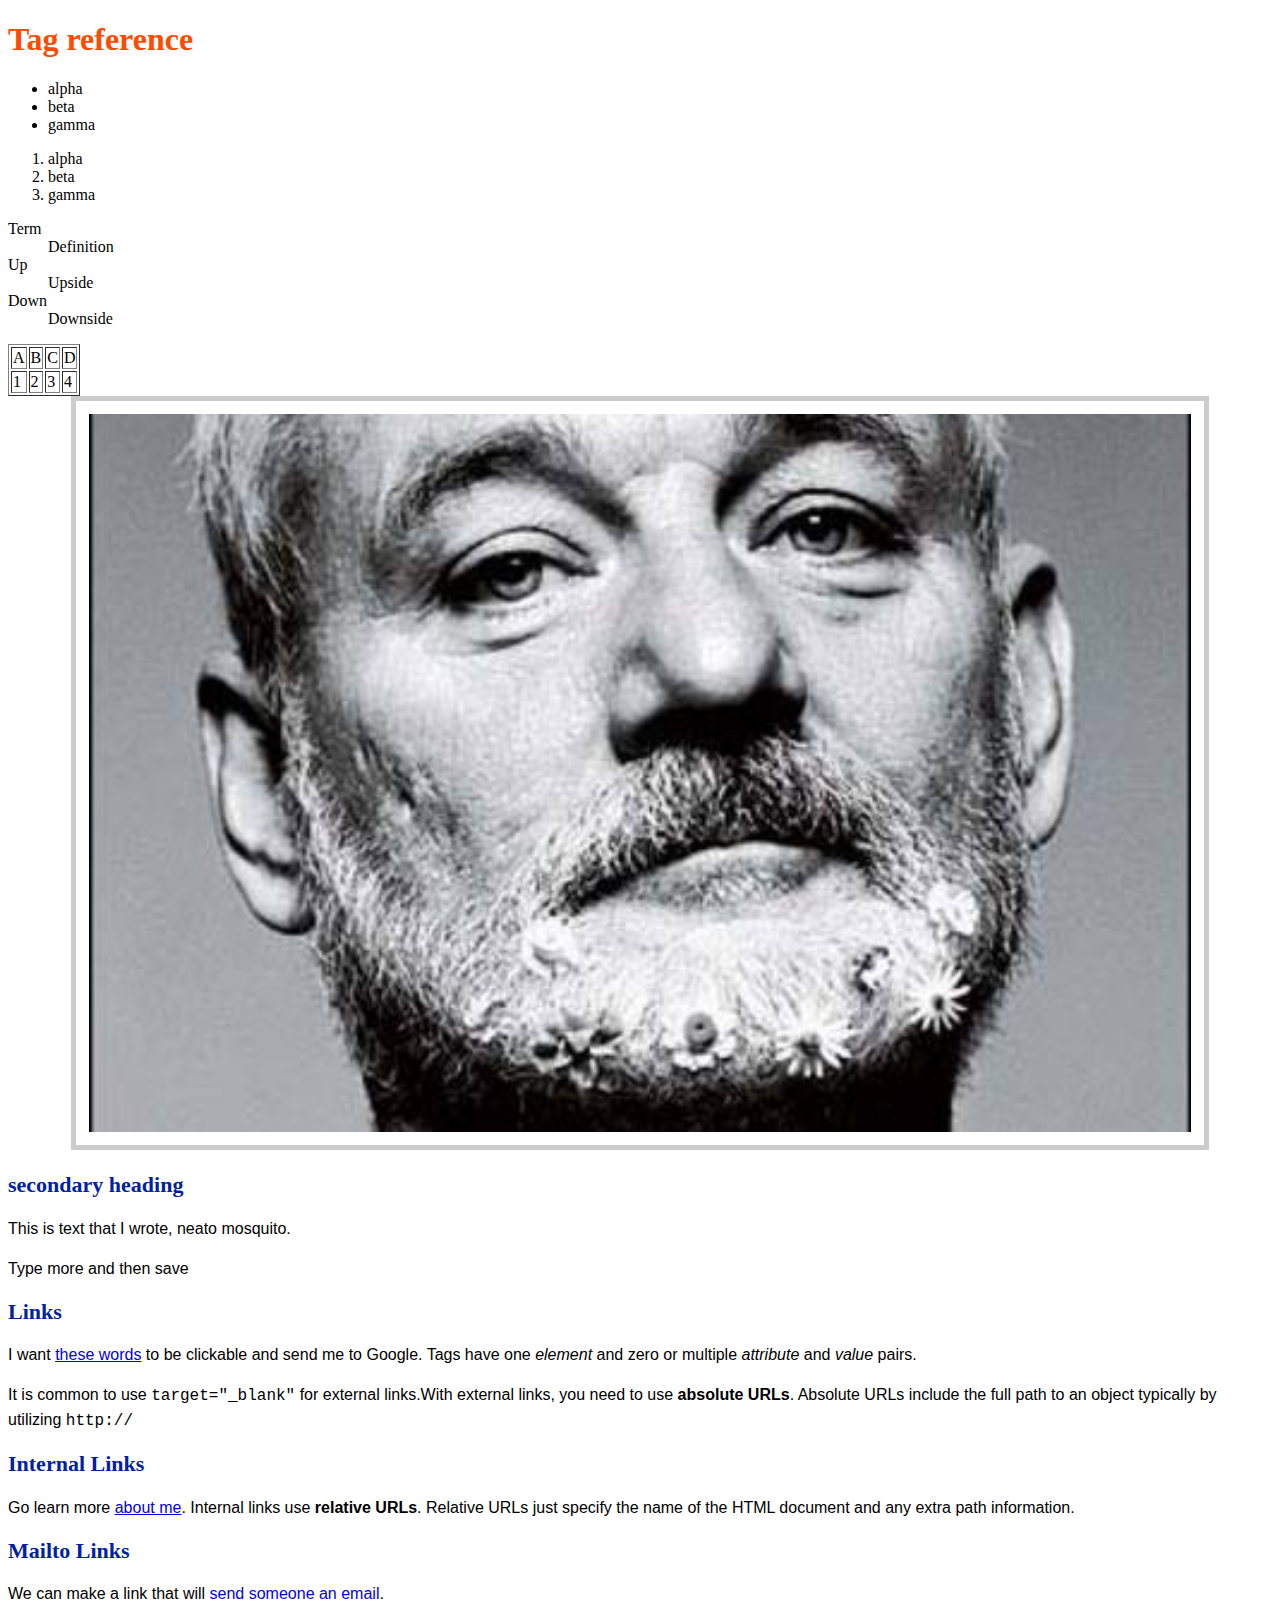
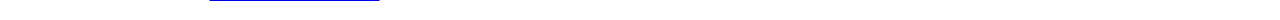
==== index.html @ 0c7b4aec "Lists and tables" ====
<!DOCTYPE html>
<html>
    <head>
        <title>Hangout Permalinks</title>
        <meta http-equiv="Content-Type" content="text/html; charset=UTF-8" />
        <link rel="stylesheet" href="css/base.css" />
    </head>
    <body>
        <h1>Tag reference</h1>
        
        <ul>
        <li>alpha</li>
         <li>beta</li>
        <li>gamma</li> 
        </ul>
        
     <ol>
        <li>alpha</li>
         <li>beta</li>
        <li>gamma</li>
            
    </ol>
        
        <dl>
        <dt>Term</dt>
        <dd>Definition</dd>
        <dt>Up</dt>
        <dd>Upside</dd>        
        <dt>Down</dt>
        <dd>Downside</dd>
        </dl>
        
        <table border="1">
            <tr>
                <td>A</td>
                <td>B</td>
                <td>C</td>
                <td>D</td>
            </tr>
            <tr>
                <td>1</td>
                <td>2</td>
                <td>3</td>
                <td>4</td>
            </tr>
        </table>
        
        <img src="img/bill.jpg" alt="Bill Murray" title="Bill Murray's face is like so shocked, yo."/>
        
        <h2>secondary heading</h2>
        <p>This is text that I wrote, neato mosquito.</p>
        <p>Type more and then save</p>
        
        <h2>Links</h2>
        <p>I want <a href="http://google.com" target="_blank" title="Google">these words</a> to be clickable and send me to Google. Tags have one <em>element</em> and zero or multiple <em>attribute</em> and <em>value</em> pairs.</p>
        <p>It is common to use <code>target="_blank"</code> for external links.With external links, you need to use <strong> absolute URLs</strong>. Absolute URLs include the full path to an object typically by utilizing <code>http://</code></p>
        
        <h2>Internal Links</h2>
        <p>Go learn more <a href="about.html">about me</a>. Internal links use <strong> relative URLs</strong>. Relative URLs just specify the name of the HTML document and any extra path information.</p>
        
        <h2>Mailto Links</h2>
        <p>We can make a link that will <a href="mailto:name@domain.com">send someone an email</a>.</p>
    </body>
</html>
---- css/base.css ----
* {
    box-sizing: border-box;
}

h1 {
    color: #ff4a00;
}
h2 {
        font-size: 22px;
       color: #0021a5;
}
p {
    font-family: arial, helvetica, sans-serif;
    font-size: 16px;
    line-height: 24px;
}
img {
    border: 5px solid #cccccc;
    margin: 0 5% 0 5%;
    padding: 1%; /* TRouBLe */
    width: 90%;
}
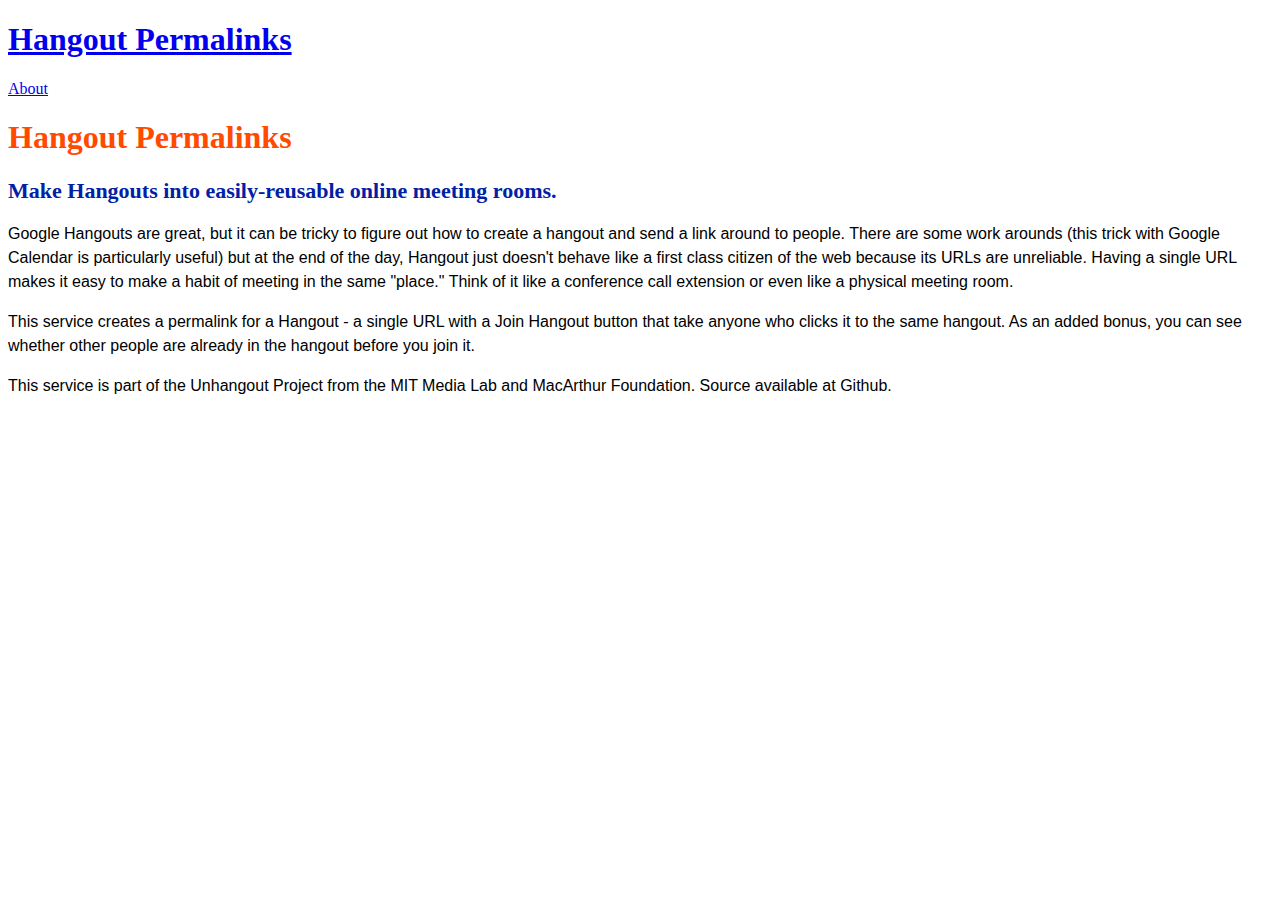
==== commit 5c5d8c7d: "Basic Layout HTML" ====
--- a/index.html
+++ b/index.html
@@ -6,59 +6,23 @@
         <link rel="stylesheet" href="css/base.css" />
     </head>
     <body>
-        <h1>Tag reference</h1>
-        
-        <ul>
-        <li>alpha</li>
-         <li>beta</li>
-        <li>gamma</li> 
-        </ul>
-        
-     <ol>
-        <li>alpha</li>
-         <li>beta</li>
-        <li>gamma</li>
-            
-    </ol>
-        
-        <dl>
-        <dt>Term</dt>
-        <dd>Definition</dd>
-        <dt>Up</dt>
-        <dd>Upside</dd>        
-        <dt>Down</dt>
-        <dd>Downside</dd>
-        </dl>
-        
-        <table border="1">
-            <tr>
-                <td>A</td>
-                <td>B</td>
-                <td>C</td>
-                <td>D</td>
-            </tr>
-            <tr>
-                <td>1</td>
-                <td>2</td>
-                <td>3</td>
-                <td>4</td>
-            </tr>
-        </table>
-        
-        <img src="img/bill.jpg" alt="Bill Murray" title="Bill Murray's face is like so shocked, yo."/>
-        
-        <h2>secondary heading</h2>
-        <p>This is text that I wrote, neato mosquito.</p>
-        <p>Type more and then save</p>
-        
-        <h2>Links</h2>
-        <p>I want <a href="http://google.com" target="_blank" title="Google">these words</a> to be clickable and send me to Google. Tags have one <em>element</em> and zero or multiple <em>attribute</em> and <em>value</em> pairs.</p>
-        <p>It is common to use <code>target="_blank"</code> for external links.With external links, you need to use <strong> absolute URLs</strong>. Absolute URLs include the full path to an object typically by utilizing <code>http://</code></p>
-        
-        <h2>Internal Links</h2>
-        <p>Go learn more <a href="about.html">about me</a>. Internal links use <strong> relative URLs</strong>. Relative URLs just specify the name of the HTML document and any extra path information.</p>
-        
-        <h2>Mailto Links</h2>
-        <p>We can make a link that will <a href="mailto:name@domain.com">send someone an email</a>.</p>
+        <header>
+            <h1>
+                <a href="index.html">Hangout Permalinks</a>
+            </h1>
+            <nav>
+                <a href="about.html">About</a>
+            </nav>
+        </header>
+        <article>
+            <h1>Hangout Permalinks</h1>
+            <h2>Make Hangouts into easily-reusable online meeting rooms.</h2>
+            <p>Google Hangouts are great, but it can be tricky to figure out how to create a hangout and send a link around to people. There are some work arounds (this trick with Google Calendar is particularly useful) but at the end of the day, Hangout just doesn't behave like a first class citizen of the web because its URLs are unreliable. Having a single URL makes it easy to make a habit of meeting in the same "place." Think of it like a conference call extension or even like a physical meeting room.
+</p>
+<p>This service creates a permalink for a Hangout - a single URL with a Join Hangout button that take anyone who clicks it to the same hangout. As an added bonus, you can see whether other people are already in the hangout before you join it.</p>
+        </article>
+        <footer>
+            <p>This service is part of the Unhangout Project from the MIT Media Lab and MacArthur Foundation. Source available at Github. </p>
+        </footer>
     </body>
 </html>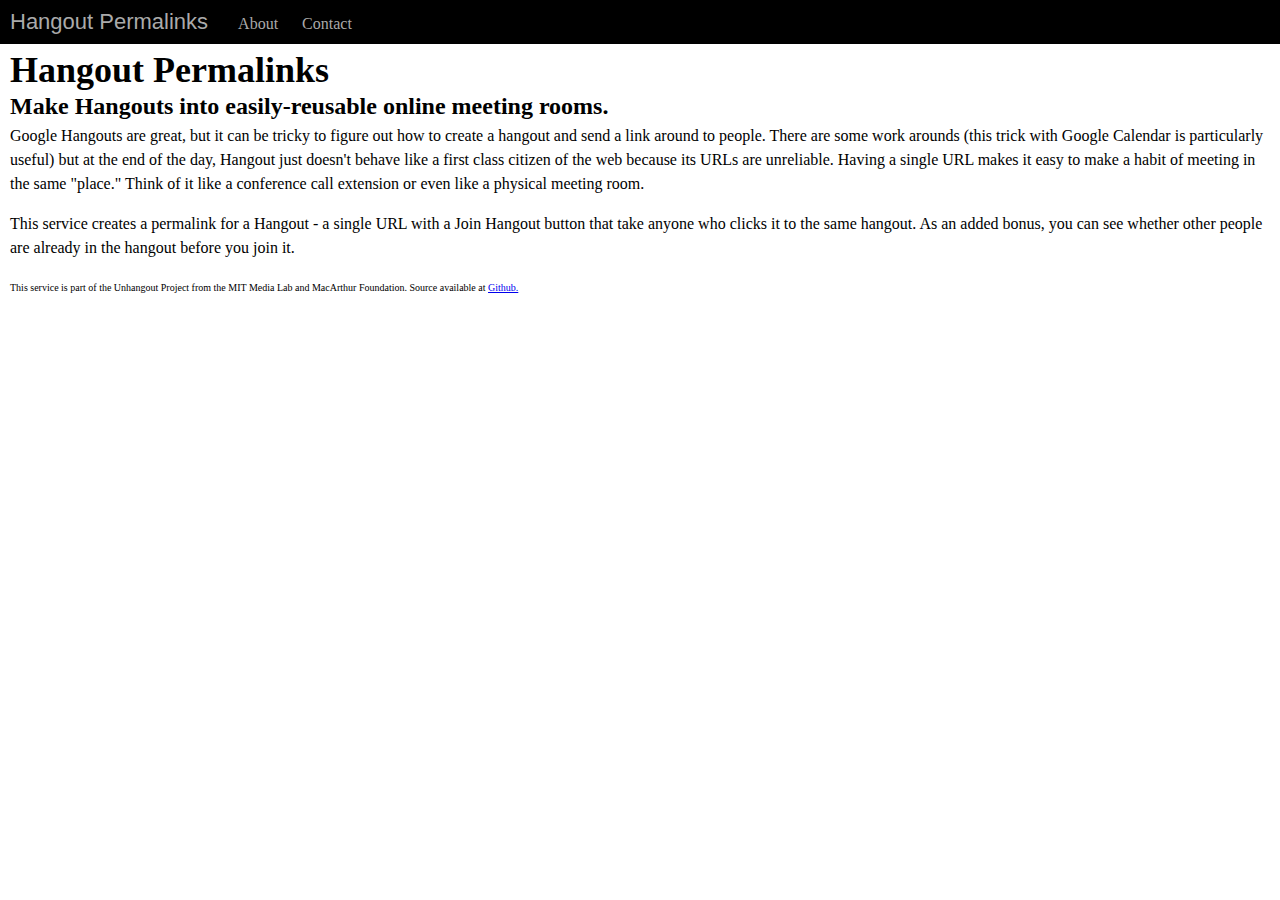
==== commit 9331bfce: "Header and typography styles" ====
--- a/index.html
+++ b/index.html
@@ -12,6 +12,7 @@
             </h1>
             <nav>
                 <a href="about.html">About</a>
+                <a href="contact.html">Contact</a>
             </nav>
         </header>
         <article>
@@ -22,7 +23,7 @@
 <p>This service creates a permalink for a Hangout - a single URL with a Join Hangout button that take anyone who clicks it to the same hangout. As an added bonus, you can see whether other people are already in the hangout before you join it.</p>
         </article>
         <footer>
-            <p>This service is part of the Unhangout Project from the MIT Media Lab and MacArthur Foundation. Source available at Github. </p>
+            <p>This service is part of the Unhangout Project from the MIT Media Lab and MacArthur Foundation. Source available at <a href="https://github.com/drewww/unhangout"> Github.</a> </p>
         </footer>
     </body>
 </html>--- a/css/base.css
+++ b/css/base.css
@@ -1,22 +1,72 @@
 * {
     box-sizing: border-box;
+    margin: 0;
+    padding: 0;
 }
 
-h1 {
-    color: #ff4a00;
-}
-h2 {
-        font-size: 22px;
-       color: #0021a5;
-}
-p {
-    font-family: arial, helvetica, sans-serif;
+body {
+    font-family: georgia, serif;
     font-size: 16px;
     line-height: 24px;
 }
-img {
-    border: 5px solid #cccccc;
-    margin: 0 5% 0 5%;
-    padding: 1%; /* TRouBLe */
-    width: 90%;
+
+p {
+    margin-bottom: 16px;
 }
+
+header {
+    background-color: #000000;
+    color: #ffffff;
+    height: 44px;
+}
+
+header h1 {
+    float: left;
+    font-family: helvetica, arial, sans-serif;
+    font-size: 22px;
+    font-weight: 500;
+    padding: 10px; /* TRouBLe */
+}
+
+header nav {
+    float: left;
+    margin-top: 12px;   
+}
+header a {
+    color:#aaaaaa;   
+    margin-right: 20px;
+    text-decoration: none;
+}
+
+header a:link {}
+header a:visited {}
+header a:hover {
+    color: #ffffff;   
+}
+header a:active {
+    text-decoration: underline;
+}
+header a:focus {}
+
+article {
+    clear: both; 
+    padding: 0 10px 0 10px;
+}
+
+article h1 {
+    font-size: 36px;
+    line-height: 44px;
+    margin-top: 4px;
+}
+article h2 {
+    font-size: 24px;
+    line-height: 28px;
+    margin-bottom: 4px;
+}
+
+
+
+footer {
+    font-size: 10px;
+ padding: 0 10px 0 10px;   
+}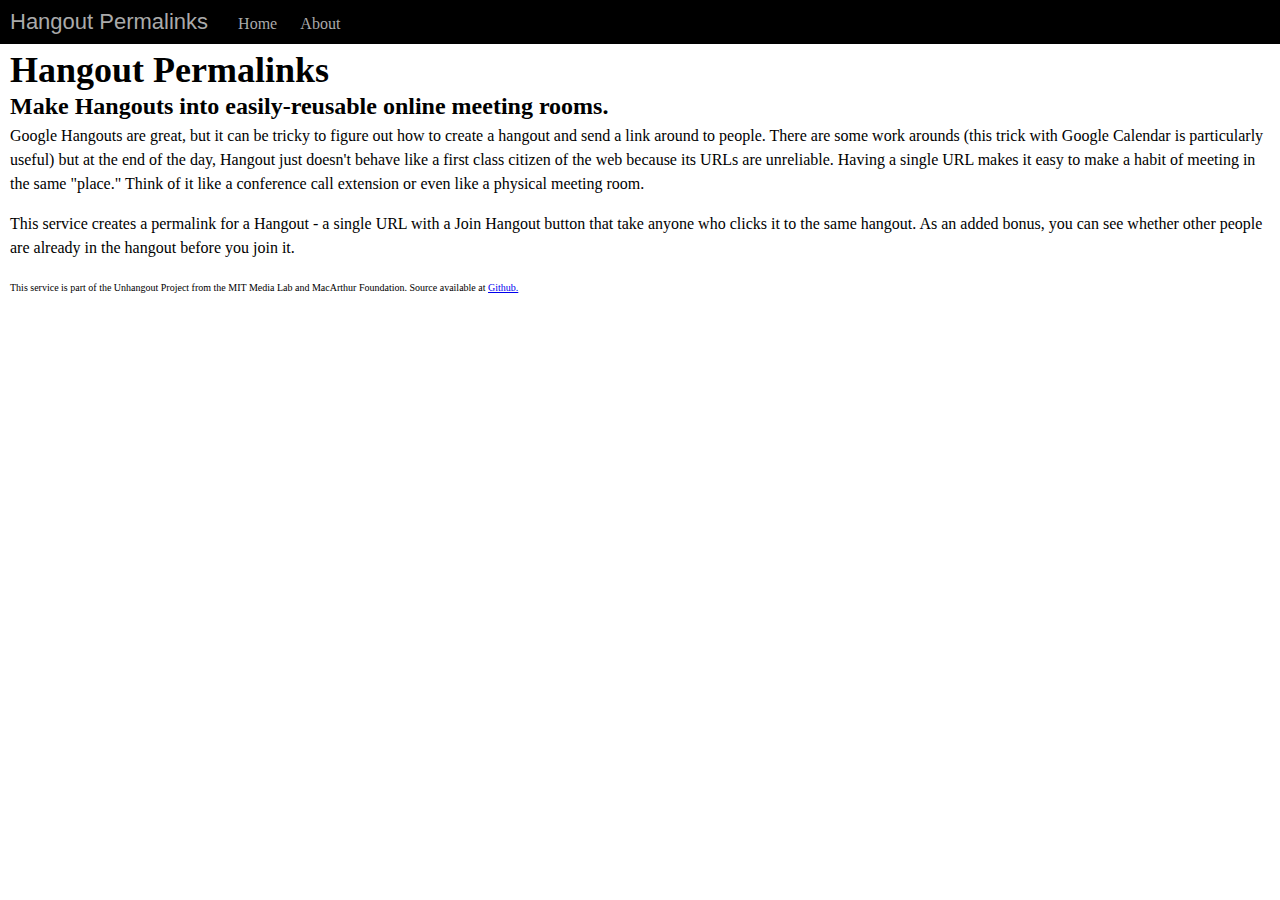
==== commit ff5cfd11: "Updated about.html and navigation links" ====
--- a/index.html
+++ b/index.html
@@ -11,8 +11,8 @@
                 <a href="index.html">Hangout Permalinks</a>
             </h1>
             <nav>
+                <a href="index.html">Home</a>
                 <a href="about.html">About</a>
-                <a href="contact.html">Contact</a>
             </nav>
         </header>
         <article>
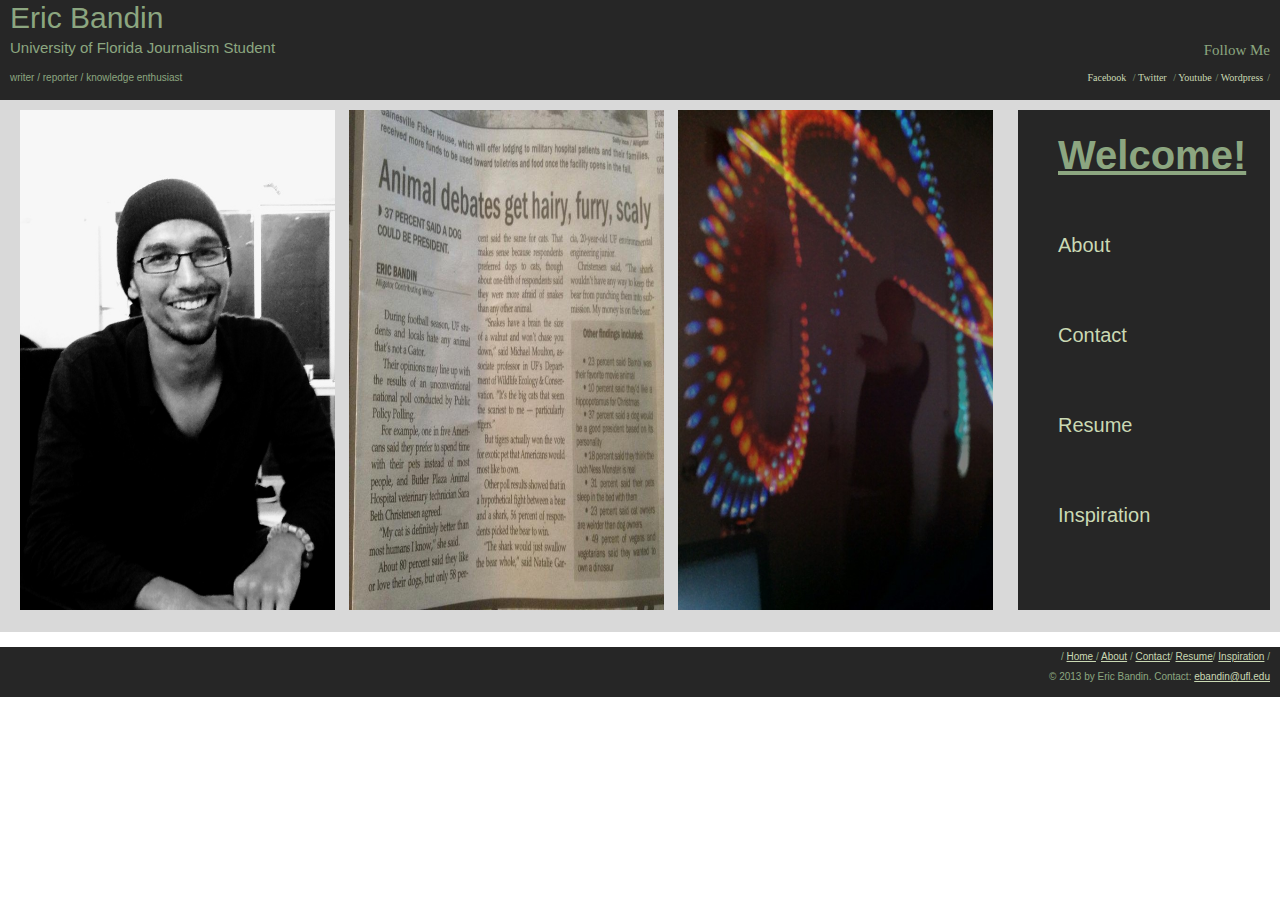
==== commit 1363f0b5: "Fixed folder organization so that my index is in the correct repository" ====
--- a/index.html
+++ b/index.html
@@ -1,29 +1,67 @@
 <!DOCTYPE html>
 <html>
     <head>
-        <title>Hangout Permalinks</title>
+        
+        <title> Project Webpage </title>
         <meta http-equiv="Content-Type" content="text/html; charset=UTF-8" />
-        <link rel="stylesheet" href="css/base.css" />
+        <link rel="stylesheet" href="css/style-index.css" media="only screen and (min-width: 900px)"/>
+                <link rel="stylesheet" href="css/style-indexsmall.css" media="only screen and (max-width: 900px)"/>
     </head>
+    
     <body>
+        
         <header>
-            <h1>
-                <a href="index.html">Hangout Permalinks</a>
-            </h1>
-            <nav>
-                <a href="index.html">Home</a>
-                <a href="about.html">About</a>
-            </nav>
+           <h1> 
+            Eric Bandin</h1>
+            
+           <br />
+             <p>Follow Me</p>
+            <h2>University of Florida Journalism Student</h2>
+
+            <br />                                    <nav>
+            <a href="https://www.facebook.com/ebandin">Facebook </a>/
+            <a href="https://twitter.com/EricBandin1">Twitter</a> /
+            <a href="http://www.youtube.com/user/TheEpicBandit">Youtube</a>/
+            <a href="http://lucidsleeper.wordpress.com/">Wordpress</a>/</nav>
+         <h3>writer / reporter / knowledge enthusiast
+</h3>
+
         </header>
+        
+        
         <article>
-            <h1>Hangout Permalinks</h1>
-            <h2>Make Hangouts into easily-reusable online meeting rooms.</h2>
-            <p>Google Hangouts are great, but it can be tricky to figure out how to create a hangout and send a link around to people. There are some work arounds (this trick with Google Calendar is particularly useful) but at the end of the day, Hangout just doesn't behave like a first class citizen of the web because its URLs are unreliable. Having a single URL makes it easy to make a habit of meeting in the same "place." Think of it like a conference call extension or even like a physical meeting room.
-</p>
-<p>This service creates a permalink for a Hangout - a single URL with a Join Hangout button that take anyone who clicks it to the same hangout. As an added bonus, you can see whether other people are already in the hangout before you join it.</p>
-        </article>
+            <img src="img/beanie.jpg" alt="Me" title="A professional picture of me."/>
+            <img src="img/resume-clip-animal.jpg" alt="Animal clip" title="Animal debates get hairy, furry, scaly."/>
+            <img src="img/inspiration-photo-poi.jpg" alt="Poi action shot" title="Inspiring Photo" />
+
+<nav>
+    <h1> Welcome!</h1>
+
+            <a href="about.html">About</a>
+            <br />
+            <a href="contact.html">Contact</a>
+            <br />
+            <a href="resume.html">Resume</a>
+            <br />
+            <a href="inspiration.html">Inspiration</a>
+        </nav>
+
+                </article>
+        <br />
         <footer>
-            <p>This service is part of the Unhangout Project from the MIT Media Lab and MacArthur Foundation. Source available at <a href="https://github.com/drewww/unhangout"> Github.</a> </p>
+            <p>
+                /
+             <a href="index.html">Home </a>/
+            <a href="about.html">About</a> /
+            <a href="contact.html">Contact</a>/
+            <a href="resume.html">Resume</a>/
+            <a href="inspiration.html">Inspiration</a>
+                /
+                </p>
+            <br />
+            <p class="footer">&copy; 2013 by Eric Bandin.
+                Contact: <a href="mailito:ebandin@ufl.com">ebandin@ufl.edu </a>
+             </p>
         </footer>
     </body>
 </html>--- a/css/style-index.css
+++ b/css/style-index.css
@@ -0,0 +1,140 @@
+* {
+    box-sizing: border-box;
+    margin: 0;
+    padding: 0;
+}
+
+body {
+    font-family: georgia, serif;
+    font-size: 16px;
+    line-height: 15px;
+}
+/* HEADING RULES */
+header {
+    background-color: #262626;
+    color: #8CA680;
+    height: 100px;
+    padding: 10px;
+}
+
+header h1 {
+    font-family: Verdana, Geneva, sans-serif;
+    font-size: 30px;
+    font-weight: 500;
+}
+
+header p {
+    color: #8CA680;
+    line-height: 20px;
+    float:right;
+    font-size: 15px;
+    
+}
+header h2 {
+    font-family: Verdana, Geneva, sans-serif;
+    font-size: 15px;
+    font-weight: 100;
+}
+
+header h3 {
+    font-family: Verdana, Geneva, sans-serif;
+    font-size: 10px;
+    font-weight: 100;
+}
+/*HEADER LINKS*/
+header a {  
+    margin-right: 4px;
+    text-decoration: inherit;
+    padding-top:10px;
+}
+header nav {
+    float: right;
+    font-size: 10px
+}
+header a:link {
+    color: #CAD9B4;
+}
+header a:visited {
+ color: #F2F2F2;
+}
+header a:hover {
+    color: #ffffff;   
+}
+header a:active {
+    text-decoration: underline;
+}
+/* BODY RULES */
+
+
+
+article {
+    clear: both; 
+    padding: 10px;
+    column-fill: auto;
+    background-color:#D9D9D9;
+}
+
+article img {
+    height: 500px;
+    width: 25%;
+    margin: 0 0 10px 10px;
+}
+article nav {
+    float: right;
+    width: 20%;
+    height: 500px;
+    line-height: 90px;
+    padding: 0 40px 5% 40px;
+    font-family: Verdana, Geneva, sans-serif;
+    font-weight: 500;
+    font-size: 20px ;
+    background-color: #262626;
+}
+article nav h1 {
+    text-decoration: underline;
+    color: #8CA680;
+}
+
+/* ARTICLE LINKS */
+article a:link {
+    color: #CAD9B4;
+    text-decoration: none;
+}
+article a:visited {
+    color: #F2F2F2;
+    
+}
+article a:hover {
+    color: #ffffff;   
+}
+article a:active {
+    text-decoration: none;
+}
+
+/* FOOTER RULES */
+footer {
+    font-family: Verdana, Geneva, sans-serif;
+    background-color: #262626;
+    color: #8CA680;
+    height: 50px;
+    padding-right:10px;
+    line-height: 20px;
+    font-size: 10px;  
+        clear: both;
+}
+/* FOOTER LINKS */
+footer a:link {
+    color: #CAD9B4;
+}
+footer a:visited {
+ color: #F2F2F2;
+}
+footer a:hover {
+    color: #ffffff;   
+}
+footer a:active {
+    text-decoration: underline;
+}
+footer p {
+    float:right;
+}--- a/css/style-indexsmall.css
+++ b/css/style-indexsmall.css
@@ -0,0 +1,137 @@
+* {
+    box-sizing: border-box;
+    margin: 0;
+    padding: 0;
+}
+
+body {
+    font-family: georgia, serif;
+    font-size: 16px;
+    line-height: 15px;
+}
+/* HEADING RULES */
+header {
+    background-color: #262626;
+    color: #8CA680;
+    height: 100px;
+    padding: 10px;
+}
+
+header h1 {
+    font-family: Verdana, Geneva, sans-serif;
+    font-size: 30px;
+    font-weight: 500;
+}
+
+header p {
+    color: #8CA680;
+    float:right;
+    font-size: 15px;
+    line-height: 20px;
+}
+header h2 {
+    font-family: Verdana, Geneva, sans-serif;
+    font-size: 15px;
+    font-weight: 100;
+}
+header h2 aside {
+    float: right;
+    
+}
+header h3 {
+    font-family: Verdana, Geneva, sans-serif;
+    font-size: 10px;
+    font-weight: 100;
+}
+/*HEADER LINKS*/
+header a {  
+    margin-right: 4px;
+    text-decoration: inherit;
+    padding-top:10px;
+}
+header nav {
+    float: right;
+    font-size: 10px
+}
+header a:link {
+    color: #CAD9B4;
+}
+header a:visited {
+ color: #F2F2F2;
+}
+header a:hover {
+    color: #ffffff;   
+}
+header a:active {
+    text-decoration: underline;
+}
+/* BODY RULES */
+
+article {
+    clear: both; 
+    padding: 10px;
+    column-fill: auto;
+    background-color:#D9D9D9;
+}
+
+article img {
+    height: 0;
+    width: 0;
+}
+article nav {
+    width: 90%;
+    height: 500px;
+    line-height: 90px;
+    padding: 0 0px 5% 40px;
+    font-family: Verdana, Geneva, sans-serif;
+    font-weight: 500;
+    font-size: 20px ;
+    background-color: #262626;
+}
+article nav h1 {
+    text-decoration: underline;
+    color: #8CA680;
+}
+/* ARTICLE LINKS */
+article a:link {
+    color: #CAD9B4;
+    text-decoration: none;
+}
+article a:visited {
+    color: #F2F2F2;
+    
+}
+article a:hover {
+    color: #ffffff;   
+}
+article a:active {
+    text-decoration: none;
+}
+
+/* FOOTER RULES */
+footer {
+    font-family: Verdana, Geneva, sans-serif;
+    background-color: #262626;
+    color: #8CA680;
+    height: 50px;
+    padding-right:10px;
+    line-height: 20px;
+    font-size: 10px;  
+        clear: both;
+}
+/* FOOTER LINKS */
+footer a:link {
+    color: #CAD9B4;
+}
+footer a:visited {
+ color: #F2F2F2;
+}
+footer a:hover {
+    color: #ffffff;   
+}
+footer a:active {
+    text-decoration: underline;
+}
+footer p {
+    float:right;
+}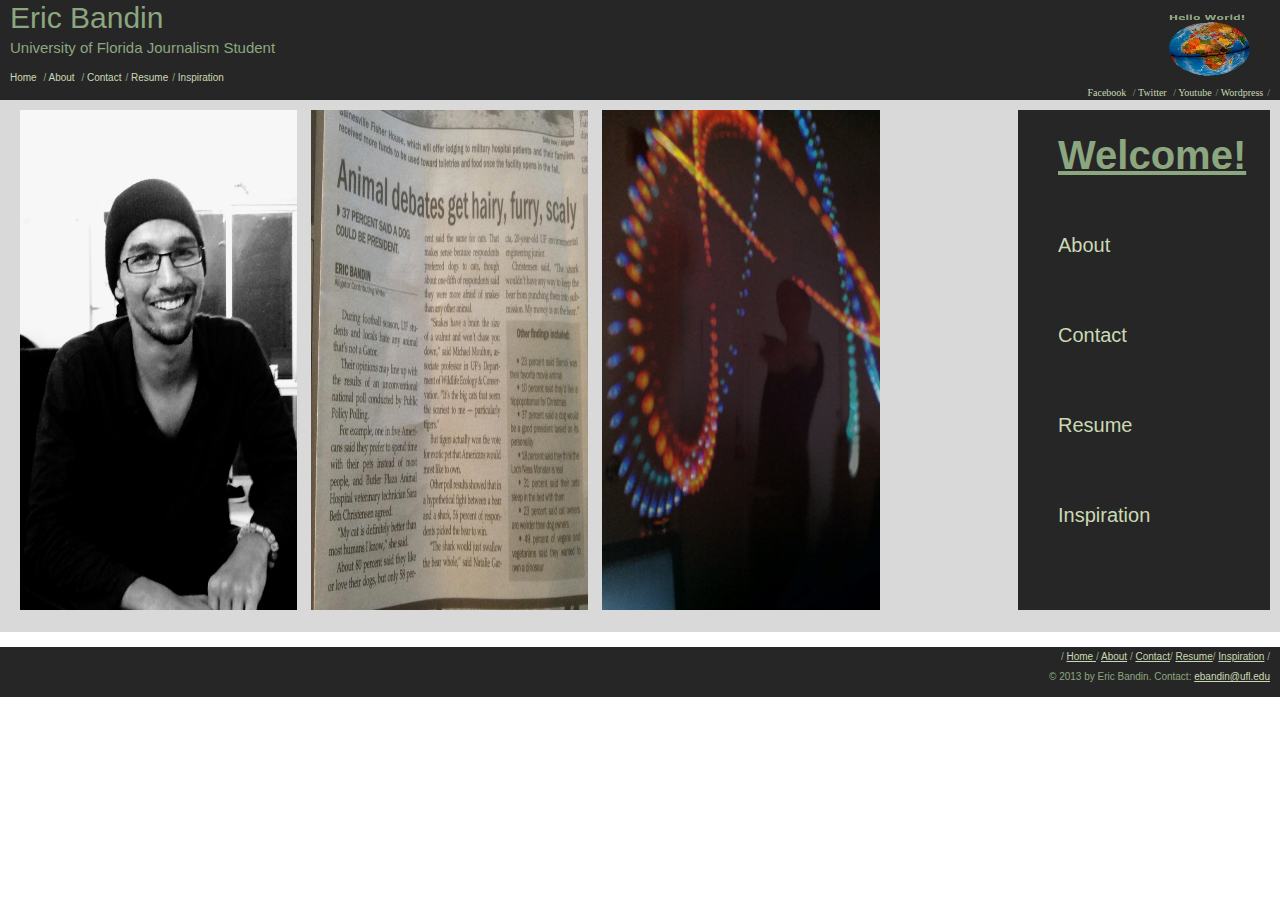
==== commit 81387225: "Made new media responsive headers" ====
--- a/index.html
+++ b/index.html
@@ -11,21 +11,26 @@
     <body>
         
         <header>
+                        <img src="img/globe.jpg" alt="Greetings!" title="Hello World!">
            <h1> 
             Eric Bandin</h1>
             
            <br />
-             <p>Follow Me</p>
-            <h2>University of Florida Journalism Student</h2>
+            <h2>University of Florida Journalism Student
 
-            <br />                                    <nav>
+            </h2>
+
+ 
+            <br />                                 
+         <h3>             <a href="index.html">Home </a>/
+            <a href="about.html">About</a> /
+            <a href="contact.html">Contact</a>/
+            <a href="resume.html">Resume</a>/
+            <a href="inspiration.html">Inspiration</a></h3>   <nav>
             <a href="https://www.facebook.com/ebandin">Facebook </a>/
             <a href="https://twitter.com/EricBandin1">Twitter</a> /
             <a href="http://www.youtube.com/user/TheEpicBandit">Youtube</a>/
             <a href="http://lucidsleeper.wordpress.com/">Wordpress</a>/</nav>
-         <h3>writer / reporter / knowledge enthusiast
-</h3>
-
         </header>
         
         
--- a/css/style-index.css
+++ b/css/style-index.css
@@ -22,14 +22,13 @@
     font-size: 30px;
     font-weight: 500;
 }
-
-header p {
-    color: #8CA680;
-    line-height: 20px;
-    float:right;
-    font-size: 15px;
-    
-}
+header img {
+    float: right;
+    clear: both;
+    height: 90%;
+    width: 10%;
+}
+
 header h2 {
     font-family: Verdana, Geneva, sans-serif;
     font-size: 15px;
@@ -76,7 +75,7 @@
 
 article img {
     height: 500px;
-    width: 25%;
+    width: 22%;
     margin: 0 0 10px 10px;
 }
 article nav {
@@ -137,4 +136,77 @@
 }
 footer p {
     float:right;
+}
+
+@media screen and (max-width: 600px) {
+
+ header {
+        height: 155px;
+    }
+    h1, h2, h3, {
+        display: inline;
+        float: left;
+        width: 45%;
+    }
+    
+   header nav {
+        float: left;
+    }
+    header img {
+        width: 40%;
+        height: 100%;
+    }
+    article h1 {
+        text-align: left;
+        padding-left: 20%;
+    }
+    article p {
+    font-family: Verdana, Geneva, sans-serif;
+    font-size: 15px;
+    font-weight: 500;
+    line-height: 50px;
+    color: #8CA680;
+    background-color: #262626;
+    align-content:center;
+    }
+    
+
+}
+@media screen and (max-width: 375px) {
+
+    h1, h2, h3, {
+        display: inline;
+        float: left;
+        width: 45%;
+    }
+    header nav {
+        float: left;
+    
+    }
+    
+    header {
+        height: 120px;
+    }
+    header img {
+        width: 0%;
+        height: 0%;
+    }
+article h1 { 
+    font-family: Verdana, Geneva, sans-serif;
+    font-size: 30px;
+    font-weight: 500;
+    padding-left: 20%;
+    text-decoration:underline;
+    color: #8CA680;  
+
+}
+    article p {
+    font-family: Verdana, Geneva, sans-serif;
+    font-size: 15px;
+    font-weight: 500;
+    line-height: 50px;
+    color: #8CA680;
+    background-color: #262626;
+    align-content:center;
+    }
 }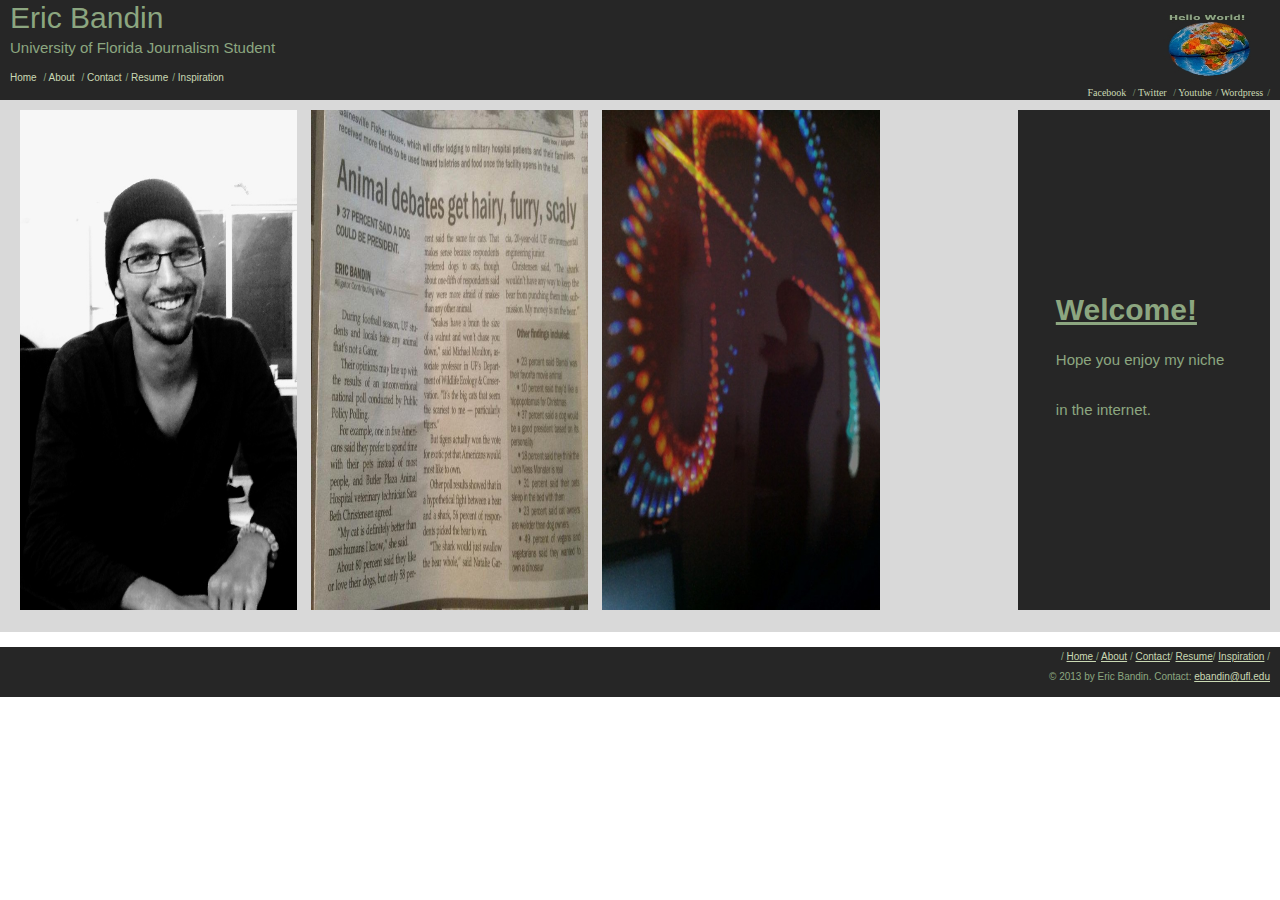
==== commit 78dc613c: "made index media responsive" ====
--- a/index.html
+++ b/index.html
@@ -4,8 +4,7 @@
         
         <title> Project Webpage </title>
         <meta http-equiv="Content-Type" content="text/html; charset=UTF-8" />
-        <link rel="stylesheet" href="css/style-index.css" media="only screen and (min-width: 900px)"/>
-                <link rel="stylesheet" href="css/style-indexsmall.css" media="only screen and (max-width: 900px)"/>
+        <link rel="stylesheet" href="css/style-index.css">
     </head>
     
     <body>
@@ -36,19 +35,15 @@
         
         <article>
             <img src="img/beanie.jpg" alt="Me" title="A professional picture of me."/>
-            <img src="img/resume-clip-animal.jpg" alt="Animal clip" title="Animal debates get hairy, furry, scaly."/>
+<div id="mediaresponse">
+             <img src="img/resume-clip-animal.jpg" alt="Animal clip" title="Animal debates get hairy, furry, scaly."/>
             <img src="img/inspiration-photo-poi.jpg" alt="Poi action shot" title="Inspiring Photo" />
+</div>
 
 <nav>
     <h1> Welcome!</h1>
-
-            <a href="about.html">About</a>
-            <br />
-            <a href="contact.html">Contact</a>
-            <br />
-            <a href="resume.html">Resume</a>
-            <br />
-            <a href="inspiration.html">Inspiration</a>
+<p>
+Hope you enjoy my niche in the internet.</p>
         </nav>
 
                 </article>
--- a/css/style-index.css
+++ b/css/style-index.css
@@ -78,20 +78,27 @@
     width: 22%;
     margin: 0 0 10px 10px;
 }
+#mediaresponse {
+    display: inline;
+}
 article nav {
     float: right;
     width: 20%;
     height: 500px;
-    line-height: 90px;
-    padding: 0 40px 5% 40px;
-    font-family: Verdana, Geneva, sans-serif;
-    font-weight: 500;
-    font-size: 20px ;
-    background-color: #262626;
-}
+    line-height: 50px;
+    padding: 0 40px 0 3%;
+    font-family: Verdana, Geneva, sans-serif;
+    font-weight: 500;
+    font-size: 15px ;
+    color: #8CA680;
+    background-color: #262626;
+    align-content: center;
+}
+
 article nav h1 {
     text-decoration: underline;
     color: #8CA680;
+    align-content: center;
 }
 
 /* ARTICLE LINKS */
@@ -143,42 +150,41 @@
  header {
         height: 155px;
     }
+
+   header nav {
+        float: left;
+    }
+    header img {
+        width: 40%;
+        height: 100%;
+    }
+    
+#mediaresponse {
+        display: none;
+    }
+
+    article nav {
+    font-family: Verdana, Geneva, sans-serif;
+    font-size: 15px;
+    font-weight: 500;
+    line-height: 50px;
+    width: 45%;
+    color: #8CA680;
+    background-color: #262626;
+    align-content:center;
+    }
+    article img {
+         width: 45%;
+    }
+
+}
+@media screen and (max-width: 375px) {
+
     h1, h2, h3, {
         display: inline;
         float: left;
         width: 45%;
     }
-    
-   header nav {
-        float: left;
-    }
-    header img {
-        width: 40%;
-        height: 100%;
-    }
-    article h1 {
-        text-align: left;
-        padding-left: 20%;
-    }
-    article p {
-    font-family: Verdana, Geneva, sans-serif;
-    font-size: 15px;
-    font-weight: 500;
-    line-height: 50px;
-    color: #8CA680;
-    background-color: #262626;
-    align-content:center;
-    }
-    
-
-}
-@media screen and (max-width: 375px) {
-
-    h1, h2, h3, {
-        display: inline;
-        float: left;
-        width: 45%;
-    }
     header nav {
         float: left;
     
@@ -191,16 +197,11 @@
         width: 0%;
         height: 0%;
     }
-article h1 { 
-    font-family: Verdana, Geneva, sans-serif;
-    font-size: 30px;
-    font-weight: 500;
-    padding-left: 20%;
-    text-decoration:underline;
-    color: #8CA680;  
-
-}
-    article p {
+
+#mediaresponse {
+        display: none;
+    }
+    article nav {
     font-family: Verdana, Geneva, sans-serif;
     font-size: 15px;
     font-weight: 500;
